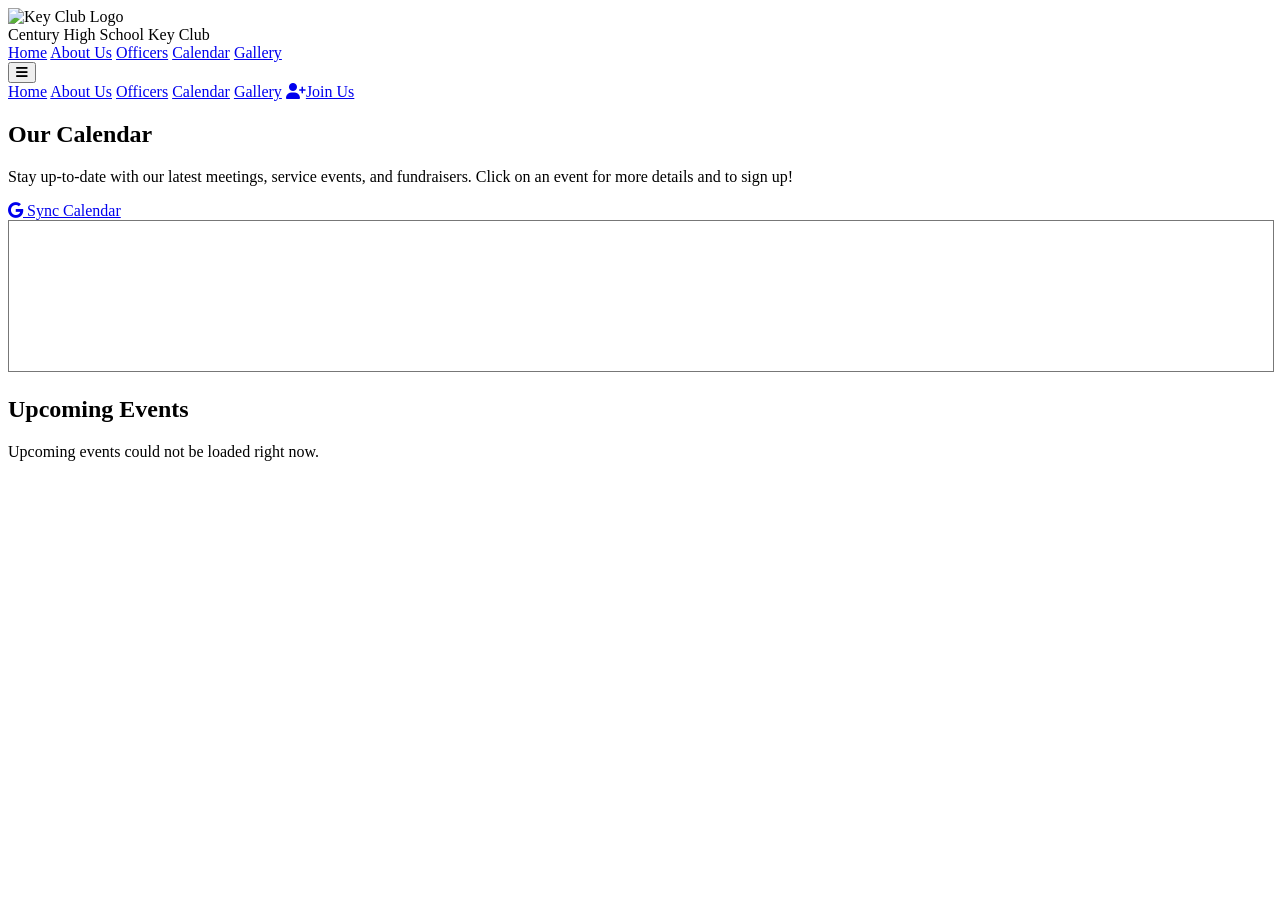
==== calendar/index.html @ ea09cf97 "Added g tag" ====
<!DOCTYPE html>
<html lang="en" class="scroll-smooth">
<head>
    <meta charset="UTF-8">
    <meta name="viewport" content="width=device-width, initial-scale=1.0">
    <!-- Google tag (gtag.js) -->
    <script async src="https://www.googletagmanager.com/gtag/js?id=G-F1XJBZG8FS"></script>
    <script>
        window.dataLayer = window.dataLayer || [];
        function gtag(){dataLayer.push(arguments);}
        gtag('js', new Date());

        gtag('config', 'G-F1XJBZG8FS');
    </script>
    <title>Calendar | Century High School Key Club</title>

    <!-- FontAwesome for Icons -->
    <link rel="stylesheet" href="https://cdnjs.cloudflare.com/ajax/libs/font-awesome/6.4.0/css/all.min.css">

    <!-- Tailwind CSS -->
    <script src="https://cdn.tailwindcss.com"></script>
    <script>
        tailwind.config = {
            theme: {
                extend: {
                    fontFamily: {
                        sans: ['Inter', 'sans-serif'],
                    },
                    colors: {
                        navy: '#002855',
                        gold: '#F2A900',
                        calendar: '#E8F0F7',
                        light: '#F8F9FA'
                    }
                }
            }
        }
    </script>
    <link rel="stylesheet" href="../style.css">
</head>
<body class="bg-calendar text-gray-800 font-sans antialiased overflow-x-hidden">
    <!-- Navigation -->
    <header class="glass-nav fixed w-full top-0 z-50 text-white shadow-lg transition-all duration-300">
        <div class="max-w-7xl mx-auto px-4 sm:px-6 lg:px-8">
            <div class="flex justify-between items-center h-20">
                <!-- Logo -->
                <div class="flex-shrink-0 flex items-center gap-3 cursor-pointer" onclick="window.scrollTo(0,0)">
                    <div class="w-12 h-12 bg-white rounded-full flex items-center justify-center p-1 border-2 border-gold">
                        <!-- Placeholder for Key Club Logo DONE !--> 
                        <img src="../images/turtleicon.png" alt="Key Club Logo" class="w-full h-full object-contain rounded-full">
                    </div>
                    <div>
                        <span class="font-bold text-xl tracking-tight block">Century High School</span>
                        <span class="text-gold font-semibold text-sm tracking-wider uppercase">Key Club</span>
                    </div>
                </div>

                <!-- Desktop Menu -->
                <nav class="hidden md:flex space-x-8">
                    <a href="../index.html#home" class="text-white hover:text-gold font-medium transition-colors">Home</a>
                    <a href="../index.html#about" class="text-white hover:text-gold font-medium transition-colors">About Us</a>
                    <a href="../index.html#officers" class="text-white hover:text-gold font-medium transition-colors">Officers</a>
                    <a href="index.html" class="text-white hover:text-gold font-medium transition-colors">Calendar</a>
                    <a href="../index.html#gallery" class="text-white hover:text-gold font-medium transition-colors">Gallery</a>
                </nav>

                <!-- CTA Button (Desktop)
                <div class="hidden md:flex">
                    <a href="../index.html#join" class="bg-gold text-navy font-bold py-2 px-6 rounded-full hover:bg-yellow-400 transform hover:scale-105 transition-all shadow-md">
                        <i class="fas fa-user-plus mr-2" aria-hidden="true"></i>
                        Join Us
                    </a>
                </div> -->

                <!-- Mobile Menu Button -->
                <div class="md:hidden flex items-center">
                    <button id="mobile-menu-btn" class="text-white hover:text-gold focus:outline-none p-2">
                        <i class="fas fa-bars text-2xl"></i>
                    </button>
                </div>
            </div>
        </div>

        <!-- Mobile Menu (Hidden by default) -->
        <div id="mobile-menu" class="hidden md:hidden bg-navy border-t border-blue-900">
            <div class="px-2 pt-2 pb-3 space-y-1 sm:px-3">
                <a href="../index.html#home" class="block px-3 py-2 rounded-md text-base font-medium text-white hover:text-gold hover:bg-blue-900">Home</a>
                <a href="../index.html#about" class="block px-3 py-2 rounded-md text-base font-medium text-white hover:text-gold hover:bg-blue-900">About Us</a>
                <a href="../index.html#officers" class="block px-3 py-2 rounded-md text-base font-medium text-white hover:text-gold hover:bg-blue-900">Officers</a>
                <a href="index.html" class="block px-3 py-2 rounded-md text-base font-medium text-white hover:text-gold hover:bg-blue-900">Calendar</a>
                <a href="../index.html#gallery" class="block px-3 py-2 rounded-md text-base font-medium text-white hover:text-gold hover:bg-blue-900">Gallery</a>
                <a href="../index.html#join" class="block px-3 py-2 mt-4 text-center rounded-md text-base font-bold text-navy bg-gold hover:bg-yellow-400"><i class="fas fa-user-plus mr-2" aria-hidden="true"></i>Join Us</a>
            </div>
        </div>
    </header>
    <!-- Events Calendar Section -->
    <section id="calendar" class="py-20 bg-calendar text-navy top-pad" >
        <div class="max-w-7xl mx-auto px-4 sm:px-6 lg:px-8">
            <div class="flex flex-col md:flex-row justify-between items-end mb-12">
                <div class="md:w-2/3">
                    <h2 class="text-4xl font-bold mb-4 text-black">Our Calendar</h2>
                    <div class="w-24 h-1 bg-gold rounded-full mb-6"></div>
                    <p class="text-gray-600 text-lg">
                        Stay up-to-date with our latest meetings, service events, and fundraisers. Click on an event for more details and to sign up!
                    </p>
                </div>

                <div class="mt-6 md:mt-0">
                    <a
                        href="https://calendar.google.com/calendar/u/0/r?cid=c_classroomb1a137aa%40group.calendar.google.com"
                        target="_blank"
                        rel="noopener noreferrer"
                        class="inline-flex items-center gap-2 bg-transparent border-2 border-gold text-gold hover:bg-gold hover:text-navy font-bold py-2 px-6 rounded-full transition-colors"
                    >
                        <i class="fab fa-google"></i>
                        Sync Calendar
                    </a>
                </div>
            </div>

            <!-- Calendar Iframe Container -->
            <div class="bg-white rounded-2xl shadow-2xl overflow-hidden p-2 md:p-4">
                <div class="w-full h-[500px] md:h-[600px] lg:h-[700px] relative">
                    <iframe
                        src="https://calendar.google.com/calendar/embed?src=c_classroomb1a137aa%40group.calendar.google.com&ctz=America%2FLos_Angeles"
                        style="border: solid 1px #777;"
                        width="100%"
                        height="100%"
                        frameborder="0"
                        scrolling="no"
                        class="rounded-xl absolute inset-0"
                        title="Our Calendar"
                    ></iframe>
                </div>
            </div>
        </div>
    </section>

    <section id="upcomingEvents" class="upcoming-events py-20 bg-navy text-white">
        <div class="max-w-7xl mx-auto px-4 sm:px-6 lg:px-8">
            <div class="text-center mb-12">
                <h2 class="text-4xl font-bold text-white mb-4">Upcoming Events</h2>
                <div class="w-24 h-1 bg-gold rounded-full mx-auto"></div>
            </div>
            <div id="event-list" class="event-list" aria-live="polite" aria-busy="true">
                <p class="event-list-message">Loading upcoming events...</p>
            </div>
        </div>
    </section>

    <div id="event-dialog" class="event-dialog" role="dialog" aria-modal="true" aria-labelledby="event-dialog-name" aria-hidden="true" hidden>
        <button class="event-dialog-backdrop" type="button" aria-label="Close event details"></button>
        <div class="event-dialog-surface">
            <button id="event-dialog-close" class="event-dialog-close" type="button" aria-label="Close event details">
                <i class="fas fa-times" aria-hidden="true"></i>
            </button>
            <section class="event-dialog-details" aria-labelledby="event-dialog-name">
                <p class="event-dialog-eyebrow">Upcoming Event</p>
                <h2 id="event-dialog-name" class="event-dialog-name"></h2>
                <time id="event-dialog-date" class="event-dialog-date"></time>
                <p id="event-dialog-description" class="event-dialog-description"></p>
                <p class="event-dialog-signup">Enter Contact Info in sheet to sign up</p>
            </section>
            <section class="event-dialog-sheet" aria-label="Event signup sheet">
                <iframe id="event-sheet-frame" title="Event signup sheet" loading="lazy" referrerpolicy="strict-origin-when-cross-origin" allowfullscreen></iframe>
                <p id="event-sheet-message" class="event-sheet-message" hidden>Signup sheet is not available for this event.</p>
                <p id="event-sheet-readonly" class="event-sheet-note" hidden>This published sheet is read-only. Use an editable Google Sheets /edit link and grant edit access to allow sign-ups.</p>
                <a id="event-sheet-open" class="event-sheet-open" target="_blank" rel="noopener noreferrer" hidden>
                    <i class="fas fa-arrow-up-right-from-square" aria-hidden="true"></i>
                    Open link in a new tab
                </a>
            </section>
        </div>
    </div>

    <script>
        const csvUrl = 'https://docs.google.com/spreadsheets/d/e/2PACX-1vSEi5qY_45WS4L49m0GA471jLSZOH9Ub57NdApZIiFRSbKsTUp_PJMzUbIbvRTfKG7CSSVyfUOK48nr/pub?gid=0&single=true&output=csv';

        const eventList = document.getElementById('event-list');
        const eventDialog = document.getElementById('event-dialog');
        const closeDialogButton = document.getElementById('event-dialog-close');
        const backdropButton = eventDialog.querySelector('.event-dialog-backdrop');
        const dialogName = document.getElementById('event-dialog-name');
        const dialogDate = document.getElementById('event-dialog-date');
        const dialogDescription = document.getElementById('event-dialog-description');
        const sheetFrame = document.getElementById('event-sheet-frame');
        const sheetMessage = document.getElementById('event-sheet-message');
        const sheetReadonlyNote = document.getElementById('event-sheet-readonly');
        const sheetOpenLink = document.getElementById('event-sheet-open');
        let previouslyFocusedElement;

        function parseEventDate(value) {
            const trimmedValue = value.trim();
            const dateOnlyMatch = trimmedValue.match(/^(\d{4})-(\d{2})-(\d{2})$/);

            if (dateOnlyMatch) {
                const [, year, month, day] = dateOnlyMatch;
                const date = new Date(Number(year), Number(month) - 1, Number(day));
                if (date.getFullYear() !== Number(year) || date.getMonth() !== Number(month) - 1 || date.getDate() !== Number(day)) {
                    return null;
                }
                return date;
            }

            const timestamp = Date.parse(trimmedValue);
            return Number.isNaN(timestamp) ? null : new Date(timestamp);
        }

        function parseCsv(csvText) {
            const rows = [];
            let row = [];
            let field = '';
            let insideQuotes = false;

            for (let index = 0; index < csvText.length; index += 1) {
                const character = csvText[index];

                if (character === '"') {
                    if (insideQuotes && csvText[index + 1] === '"') {
                        field += '"';
                        index += 1;
                    } else if (insideQuotes) {
                        insideQuotes = false;
                    } else if (field.length === 0) {
                        insideQuotes = true;
                    } else {
                        throw new Error('CSV contains an unexpected quote.');
                    }
                } else if (character === ',' && !insideQuotes) {
                    row.push(field);
                    field = '';
                } else if ((character === '\n' || character === '\r') && !insideQuotes) {
                    if (character === '\r' && csvText[index + 1] === '\n') index += 1;
                    row.push(field);
                    if (row.some(value => value.trim() !== '')) rows.push(row);
                    row = [];
                    field = '';
                } else {
                    field += character;
                }
            }

            if (insideQuotes) throw new Error('CSV contains an unterminated quoted field.');
            row.push(field);
            if (row.some(value => value.trim() !== '')) rows.push(row);

            return rows;
        }

        function getSheetEmbedUrl(embedValue) {
            const embedMarkup = new DOMParser().parseFromString(embedValue, 'text/html');
            const source = embedMarkup.querySelector('iframe')?.getAttribute('src') || embedValue.trim();

            try {
                const url = new URL(source);
                if (url.protocol !== 'https:' || url.hostname !== 'docs.google.com') return '';
                return url.href;
            } catch {
                return '';
            }
        }

        function openEventDialog(eventDetails, trigger) {
            previouslyFocusedElement = trigger || document.activeElement;
            dialogName.textContent = eventDetails.name;
            dialogDate.dateTime = eventDetails.date.toISOString();
            dialogDate.textContent = new Intl.DateTimeFormat('en-US', {
                weekday: 'long',
                month: 'long',
                day: 'numeric',
                year: 'numeric'
            }).format(eventDetails.date);
            dialogDescription.textContent = eventDetails.description;

            const sheetUrl = getSheetEmbedUrl(eventDetails.link);
            const canEditSheet = sheetUrl.includes('/edit');
            sheetFrame.hidden = !sheetUrl;
            sheetMessage.hidden = Boolean(sheetUrl);
            sheetReadonlyNote.hidden = !sheetUrl || canEditSheet;
            sheetOpenLink.hidden = !sheetUrl;
            if (sheetUrl) {
                sheetOpenLink.href = sheetUrl;
            } else {
                sheetOpenLink.removeAttribute('href');
            }
            if (sheetUrl) sheetFrame.src = sheetUrl;

            eventDialog.hidden = false;
            eventDialog.setAttribute('aria-hidden', 'false');
            document.body.classList.add('event-dialog-open');
            document.querySelectorAll('body > header, body > section').forEach(element => {
                element.inert = true;
            });
            closeDialogButton.focus();
        }

        function closeEventDialog() {
            eventDialog.hidden = true;
            eventDialog.setAttribute('aria-hidden', 'true');
            document.body.classList.remove('event-dialog-open');
            document.querySelectorAll('body > header, body > section').forEach(element => {
                element.inert = false;
            });
            previouslyFocusedElement?.focus();
        }

        function renderEvents(events) {
            eventList.replaceChildren();
            eventList.setAttribute('aria-busy', 'false');

            if (events.length === 0) {
                const message = document.createElement('p');
                message.className = 'event-list-message';
                message.textContent = 'No upcoming events are scheduled.';
                eventList.append(message);
                return;
            }

            for (const event of events) {
                const button = document.createElement('button');
                button.type = 'button';
                button.className = 'event-card';
                button.addEventListener('click', () => openEventDialog(event, button));

                const date = document.createElement('time');
                date.className = 'event-card-date';
                date.dateTime = event.date.toISOString();
                date.textContent = new Intl.DateTimeFormat('en-US', {
                    weekday: 'short',
                    month: 'short',
                    day: 'numeric',
                    year: 'numeric'
                }).format(event.date);

                const name = document.createElement('span');
                name.className = 'event-card-name';
                name.textContent = event.name;

                const description = document.createElement('span');
                description.className = 'event-card-description';
                description.textContent = event.description;

                const arrow = document.createElement('i');
                arrow.className = 'fas fa-arrow-right event-card-arrow';
                arrow.setAttribute('aria-hidden', 'true');

                button.append(date, name, description, arrow);
                eventList.append(button);
            }
        }

        async function loadUpcomingEvents() {
            try {
                const response = await fetch(csvUrl);
                if (!response.ok) throw new Error(`Request failed: ${response.status}`);

                const csvText = (await response.text()).replace(/^\uFEFF/, '');
                const rows = parseCsv(csvText);
                const now = Date.now();
                const events = rows.slice(1)
                    .map(row => ({
                        date: parseEventDate(row[0] || ''),
                        link: (row[1] || '').trim(),
                        name: (row[2] || '').trim(),
                        description: (row[3] || '').trim()
                    }))
                    .filter(event => event.date && event.date.getTime() > now && event.name)
                    .sort((first, second) => first.date - second.date)
                    .slice(0, 3);

                renderEvents(events);
            } catch (error) {
                console.error('Unable to load upcoming events:', error);
                eventList.setAttribute('aria-busy', 'false');
                const message = document.createElement('p');
                message.className = 'event-list-message';
                message.textContent = 'Upcoming events could not be loaded right now.';
                eventList.replaceChildren(message);
            }
        }

        loadUpcomingEvents();

        closeDialogButton.addEventListener('click', closeEventDialog);
        backdropButton.addEventListener('click', closeEventDialog);
        document.addEventListener('keydown', event => {
            if (eventDialog.hidden) return;
            if (event.key === 'Escape') {
                closeEventDialog();
            } else if (event.key === 'Tab') {
                event.preventDefault();
                closeDialogButton.focus();
            }
        });
    </script>
</body>
</html>
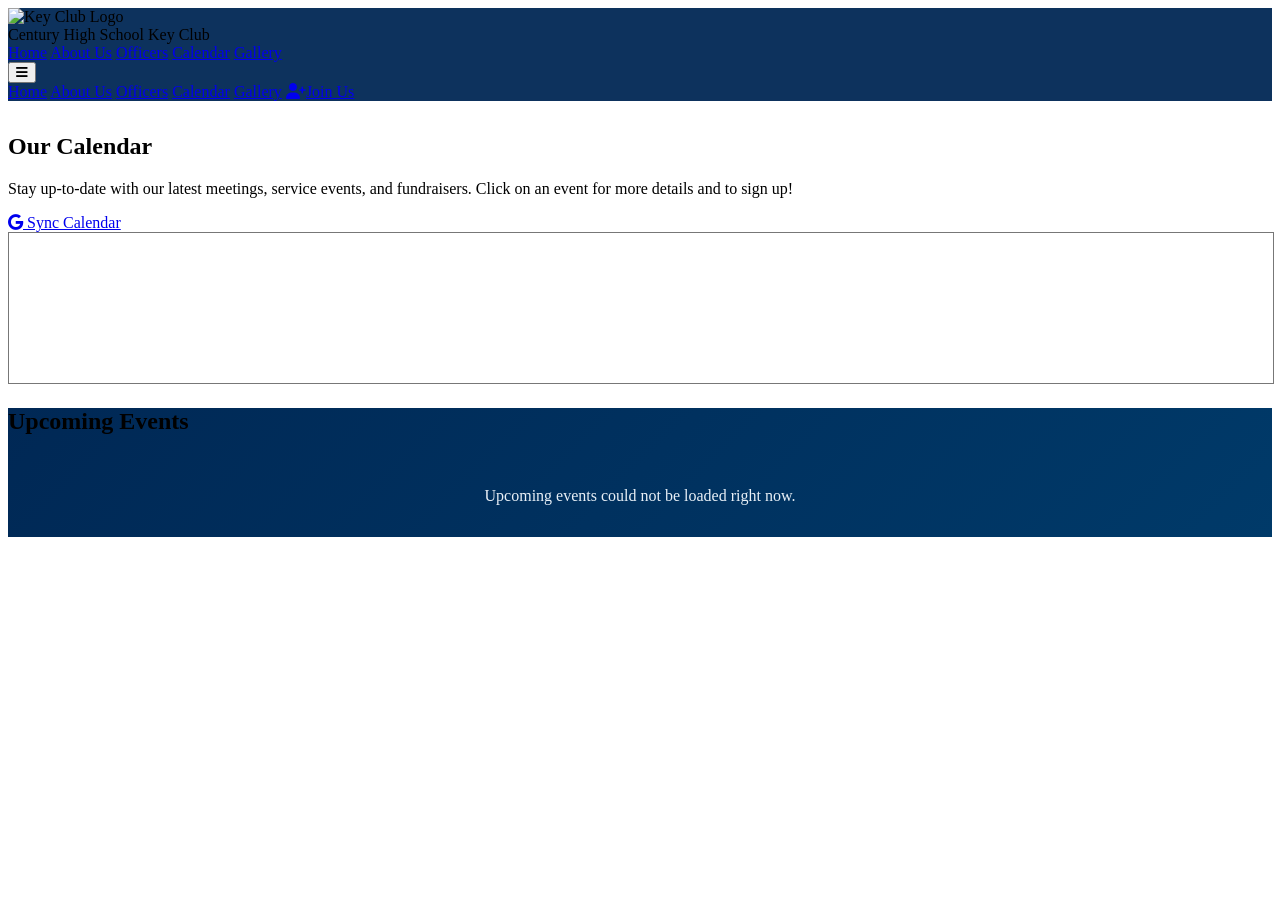
==== commit 6d1eeeb0: "Versatile SIgnup update" ====
--- a/calendar/index.html
+++ b/calendar/index.html
@@ -162,9 +162,15 @@
                 <p class="event-dialog-signup">Enter Contact Info in sheet to sign up</p>
             </section>
             <section class="event-dialog-sheet" aria-label="Event signup sheet">
-                <iframe id="event-sheet-frame" title="Event signup sheet" loading="lazy" referrerpolicy="strict-origin-when-cross-origin" allowfullscreen></iframe>
+                <div id="event-sheet-frame-wrap" class="event-sheet-frame-wrap" hidden>
+                    <iframe id="event-sheet-frame" title="Event signup sheet" referrerpolicy="strict-origin-when-cross-origin" allowfullscreen></iframe>
+                    <p id="event-sheet-loading" class="event-sheet-loading" role="status" aria-live="polite">
+                        <span class="event-sheet-spinner" aria-hidden="true"></span>
+                        Loading signup content…
+                    </p>
+                </div>
                 <p id="event-sheet-message" class="event-sheet-message" hidden>Signup sheet is not available for this event.</p>
-                <p id="event-sheet-readonly" class="event-sheet-note" hidden>This published sheet is read-only. Use an editable Google Sheets /edit link and grant edit access to allow sign-ups.</p>
+                <p id="event-sheet-readonly" class="event-sheet-note" hidden>Some websites block embedding. If the content does not appear, use “Open link in a new tab.” <br> If all else fails, feel free to contact and officer!</p>
                 <a id="event-sheet-open" class="event-sheet-open" target="_blank" rel="noopener noreferrer" hidden>
                     <i class="fas fa-arrow-up-right-from-square" aria-hidden="true"></i>
                     Open link in a new tab
@@ -184,6 +190,8 @@
         const dialogDate = document.getElementById('event-dialog-date');
         const dialogDescription = document.getElementById('event-dialog-description');
         const sheetFrame = document.getElementById('event-sheet-frame');
+        const sheetFrameWrap = document.getElementById('event-sheet-frame-wrap');
+        const sheetLoading = document.getElementById('event-sheet-loading');
         const sheetMessage = document.getElementById('event-sheet-message');
         const sheetReadonlyNote = document.getElementById('event-sheet-readonly');
         const sheetOpenLink = document.getElementById('event-sheet-open');
@@ -253,7 +261,7 @@
 
             try {
                 const url = new URL(source);
-                if (url.protocol !== 'https:' || url.hostname !== 'docs.google.com') return '';
+                if (url.protocol !== 'https:' || !url.hostname || url.username || url.password) return '';
                 return url.href;
             } catch {
                 return '';
@@ -273,17 +281,22 @@
             dialogDescription.textContent = eventDetails.description;
 
             const sheetUrl = getSheetEmbedUrl(eventDetails.link);
-            const canEditSheet = sheetUrl.includes('/edit');
-            sheetFrame.hidden = !sheetUrl;
+            sheetFrameWrap.hidden = !sheetUrl;
+            sheetLoading.hidden = !sheetUrl;
             sheetMessage.hidden = Boolean(sheetUrl);
-            sheetReadonlyNote.hidden = !sheetUrl || canEditSheet;
+            sheetReadonlyNote.hidden = !sheetUrl;
             sheetOpenLink.hidden = !sheetUrl;
             if (sheetUrl) {
                 sheetOpenLink.href = sheetUrl;
+                sheetFrame.onload = () => {
+                    sheetLoading.hidden = true;
+                };
+                sheetFrame.src = sheetUrl;
             } else {
                 sheetOpenLink.removeAttribute('href');
-            }
-            if (sheetUrl) sheetFrame.src = sheetUrl;
+                sheetFrame.onload = null;
+                sheetFrame.removeAttribute('src');
+            }
 
             eventDialog.hidden = false;
             eventDialog.setAttribute('aria-hidden', 'false');
@@ -297,6 +310,10 @@
         function closeEventDialog() {
             eventDialog.hidden = true;
             eventDialog.setAttribute('aria-hidden', 'true');
+            sheetFrame.onload = null;
+            sheetFrame.removeAttribute('src');
+            sheetFrameWrap.hidden = true;
+            sheetLoading.hidden = true;
             document.body.classList.remove('event-dialog-open');
             document.querySelectorAll('body > header, body > section').forEach(element => {
                 element.inert = false;
@@ -366,7 +383,7 @@
                     }))
                     .filter(event => event.date && event.date.getTime() > now && event.name)
                     .sort((first, second) => first.date - second.date)
-                    .slice(0, 3);
+                    .slice(0, 6);
 
                 renderEvents(events);
             } catch (error) {
--- a/style.css
+++ b/style.css
@@ -0,0 +1,583 @@
+.top-pad {
+    margin-top: 2rem;
+}
+
+
+.glass-nav {
+    background: rgba(0, 40, 85, 0.95);
+    backdrop-filter: blur(10px);
+}
+
+.hero-bg {
+    background-image: linear-gradient(rgba(0, 40, 85, 0.7), rgba(0, 40, 85, 0.7)), url("images/centurybg.jpg");
+    background-size: cover;
+    background-position: center;
+    background-attachment: fixed;
+}
+
+.officer-card {
+    cursor: pointer;
+    border: none;
+    padding: 0;
+    font: inherit;
+    appearance: none;
+}
+
+.officer-card:focus-visible {
+    outline: 3px solid rgba(242, 169, 0, 0.8);
+    outline-offset: 4px;
+}
+
+.officer-modal {
+    position: fixed;
+    inset: 0;
+    z-index: 100;
+    display: flex;
+    align-items: center;
+    justify-content: center;
+    padding: 1.5rem;
+}
+
+.officer-modal.hidden {
+    display: none;
+}
+
+.officer-modal-backdrop {
+    position: absolute;
+    inset: 0;
+    background: rgba(0, 12, 26, 0.7);
+    backdrop-filter: blur(4px);
+}
+
+.officer-modal-panel {
+    position: relative;
+    z-index: 1;
+    width: min(100%, 480px);
+    background: #ffffff;
+    border-radius: 1.5rem;
+    box-shadow: 0 25px 80px rgba(0, 0, 0, 0.25);
+    overflow: hidden;
+}
+
+.officer-modal-image-wrap {
+    width: 100%;
+    aspect-ratio: 3 / 2;
+    overflow: hidden;
+    background: #f5f5f5;
+}
+
+.officer-modal-image-wrap img {
+    width: 100%;
+    height: 100%;
+    object-fit: cover;
+    display: block;
+}
+
+.officer-modal-content {
+    padding: 1.25rem 1.25rem 1.5rem;
+    text-align: center;
+}
+
+.officer-modal-role {
+    text-transform: uppercase;
+    letter-spacing: 0.12em;
+    color: #F2A900;
+    font-size: 0.75rem;
+    font-weight: 700;
+    margin: 0 0 0.5rem;
+}
+
+.officer-modal-name {
+    color: #002855;
+    font-size: clamp(1.6rem, 2vw, 2.25rem);
+    font-weight: 800;
+    margin: 0 0 0.75rem;
+}
+
+.officer-modal-description {
+    color: #4b5563;
+    line-height: 1.7;
+    margin: 0;
+    font-size: 0.98rem;
+}
+
+.officer-modal-contact {
+    display: grid;
+    gap: 0.6rem;
+    margin-top: 1.25rem;
+    padding-top: 1.25rem;
+    border-top: 1px solid #e5e7eb;
+}
+
+.officer-modal-contact-link {
+    display: flex;
+    align-items: center;
+    justify-content: center;
+    gap: 0.6rem;
+    color: #002855;
+    font-size: 0.9rem;
+    text-decoration: none;
+}
+
+.officer-modal-contact-link i {
+    width: 1rem;
+    color: #F2A900;
+}
+
+.officer-modal-contact-link:hover {
+    color: #F2A900;
+}
+
+.officer-modal-close {
+    position: absolute;
+    top: 0.75rem;
+    right: 0.75rem;
+    z-index: 2;
+    width: 2.5rem;
+    height: 2.5rem;
+    border-radius: 999px;
+    border: none;
+    background: rgba(255, 255, 255, 0.9);
+    color: #002855;
+    font-size: 1.8rem;
+    line-height: 1;
+    cursor: pointer;
+    box-shadow: 0 4px 14px rgba(0, 0, 0, 0.12);
+}
+
+.officer-modal-close:hover {
+    background: #f8f9fa;
+}
+
+.officer-card {
+    cursor: pointer;
+    border: none;
+    padding: 0;
+    font: inherit;
+    appearance: none;
+}
+
+.officer-card:focus-visible {
+    outline: 3px solid rgba(242, 169, 0, 0.8);
+    outline-offset: 4px;
+}
+
+.officer-modal {
+    position: fixed;
+    inset: 0;
+    z-index: 100;
+    display: flex;
+    align-items: center;
+    justify-content: center;
+    padding: 1.5rem;
+}
+
+.officer-modal.hidden {
+    display: none;
+}
+
+.officer-modal-backdrop {
+    position: absolute;
+    inset: 0;
+    background: rgba(0, 12, 26, 0.7);
+    backdrop-filter: blur(4px);
+}
+
+.officer-modal-panel {
+    position: relative;
+    z-index: 1;
+    width: min(100%, 480px);
+    background: #ffffff;
+    border-radius: 1.5rem;
+    box-shadow: 0 25px 80px rgba(0, 0, 0, 0.25);
+    overflow: hidden;
+}
+
+.officer-modal-image-wrap {
+    width: 100%;
+    aspect-ratio: 3 / 2;
+    overflow: hidden;
+    background: #f5f5f5;
+}
+
+.officer-modal-image-wrap img {
+    width: 100%;
+    height: 100%;
+    object-fit: cover;
+    display: block;
+}
+
+.officer-modal-content {
+    padding: 1.25rem 1.25rem 1.5rem;
+    text-align: center;
+    white-space: pre-line;
+}
+
+.officer-modal-role {
+    text-transform: uppercase;
+    letter-spacing: 0.12em;
+    color: #F2A900;
+    font-size: 0.75rem;
+    font-weight: 700;
+    margin: 0 0 0.5rem;
+}
+
+.officer-modal-name {
+    color: #002855;
+    font-size: clamp(1.6rem, 2vw, 2.25rem);
+    font-weight: 800;
+    margin: 0 0 0.75rem;
+}
+
+.officer-modal-description {
+    color: #4b5563;
+    line-height: 1.7;
+    margin: 0;
+    font-size: 0.98rem;
+    white-space: pre-line;
+}
+
+.officer-modal-close {
+    position: absolute;
+    top: 0.75rem;
+    right: 0.75rem;
+    z-index: 2;
+    width: 2.5rem;
+    height: 2.5rem;
+    border-radius: 999px;
+    border: none;
+    background: rgba(255, 255, 255, 0.9);
+    color: #002855;
+    font-size: 1.8rem;
+    line-height: 1;
+    cursor: pointer;
+    box-shadow: 0 4px 14px rgba(0, 0, 0, 0.12);
+}
+
+.officer-modal-close:hover {
+    background: #f8f9fa;
+}
+
+.upcoming-events {
+    background-image: linear-gradient(135deg, rgba(0, 40, 85, 1), rgba(0, 58, 105, 1));
+}
+
+.event-list {
+    display: grid;
+    grid-template-columns: repeat(3, minmax(0, 1fr));
+    gap: 1rem;
+}
+
+.event-list-message {
+    grid-column: 1 / -1;
+    margin: 0;
+    padding: 2rem 1rem;
+    color: #e8f0f7;
+    text-align: center;
+}
+
+.event-card {
+    position: relative;
+    display: flex;
+    min-height: 13rem;
+    flex-direction: column;
+    align-items: flex-start;
+    gap: 0.75rem;
+    padding: 1.5rem;
+    border: 1px solid rgba(255, 255, 255, 0.2);
+    border-top: 4px solid #f2a900;
+    border-radius: 0.5rem;
+    background: #ffffff;
+    color: #002855;
+    cursor: pointer;
+    text-align: left;
+    transition: transform 160ms ease, box-shadow 160ms ease;
+}
+
+.event-card:hover {
+    transform: translateY(-3px);
+    box-shadow: 0 12px 28px rgba(0, 0, 0, 0.2);
+}
+
+.event-card:focus-visible,
+.event-dialog-close:focus-visible {
+    outline: 3px solid #f2a900;
+    outline-offset: 4px;
+}
+
+.event-card-date {
+    color: #805900;
+    font-size: 0.875rem;
+    font-weight: 700;
+}
+
+.event-card-name {
+    padding-right: 1.5rem;
+    font-size: 1.25rem;
+    font-weight: 800;
+    line-height: 1.3;
+}
+
+.event-card-description {
+    color: #4b5563;
+    line-height: 1.5;
+    white-space: pre-line;
+}
+
+.event-card-arrow {
+    position: absolute;
+    top: 1.5rem;
+    right: 1.5rem;
+    color: #805900;
+}
+
+.event-dialog[hidden] {
+    display: none;
+}
+
+.event-dialog {
+    position: fixed;
+    z-index: 110;
+    inset: 0;
+    display: flex;
+    align-items: center;
+    justify-content: center;
+    min-height: 100vh;
+    min-height: 100dvh;
+    padding: 2rem;
+    background: rgba(0, 12, 26, 0.78);
+}
+
+.event-dialog-backdrop {
+    position: absolute;
+    inset: 0;
+    width: 100%;
+    height: 100%;
+    border: 0;
+    background: transparent;
+    cursor: pointer;
+}
+
+.event-dialog-surface {
+    position: relative;
+    z-index: 1;
+    display: grid;
+    grid-template-columns: minmax(15rem, 1fr) minmax(0, 2fr);
+    width: min(86vw, 1120px);
+    height: min(82vh, 780px);
+    height: min(82dvh, 780px);
+    min-height: 0;
+    background: #ffffff;
+    pointer-events: none;
+    box-shadow: 0 24px 80px rgba(0, 0, 0, 0.35);
+    overflow: hidden;
+    border-radius: 0.75rem;
+}
+
+.event-dialog-details {
+    display: flex;
+    flex-direction: column;
+    align-items: flex-start;
+    justify-content: center;
+    gap: 1rem;
+    min-width: 0;
+    padding: 5rem clamp(1.5rem, 4vw, 3.5rem);
+    background: #f3f6f8;
+    color: #002855;
+    overflow-y: auto;
+    pointer-events: auto;
+}
+
+.event-dialog-eyebrow {
+    margin: 0;
+    color: #805900;
+    font-size: 0.8rem;
+    font-weight: 800;
+    text-transform: uppercase;
+}
+
+.event-dialog-name {
+    margin: 0;
+    color: #002855;
+    font-size: clamp(1.08rem, 1.8vw, 1.8rem);
+    font-weight: 800;
+    line-height: 1.1;
+    overflow-wrap: anywhere;
+}
+
+.event-dialog-date {
+    color: #374151;
+    font-size: 1rem;
+    font-weight: 700;
+}
+
+.event-dialog-description {
+    margin: 0;
+    color: #374151;
+    font-size: 1rem;
+    line-height: 1.7;
+    white-space: pre-line;
+}
+
+.event-dialog-signup {
+    margin: 0.5rem 0 0;
+    padding: 0.875rem 1rem;
+    border-left: 4px solid #f2a900;
+    background: #ffffff;
+    color: #002855;
+    font-weight: 700;
+    line-height: 1.5;
+}
+
+.event-dialog-sheet {
+    display: flex;
+    flex-direction: column;
+    min-width: 0;
+    min-height: 0;
+    padding: 1rem;
+    background: #ffffff;
+    pointer-events: auto;
+}
+
+.event-sheet-frame-wrap {
+    position: relative;
+    flex: 1 1 auto;
+    min-width: 0;
+    min-height: 0;
+}
+
+.event-sheet-frame-wrap[hidden] {
+    display: none;
+}
+
+.event-sheet-frame-wrap iframe {
+    display: block;
+    width: 100%;
+    height: 100%;
+    min-height: 0;
+    border: 1px solid #d1d5db;
+    border-radius: 0.375rem;
+    background: #ffffff;
+}
+
+.event-sheet-loading {
+    position: absolute;
+    inset: 0;
+    display: flex;
+    align-items: center;
+    justify-content: center;
+    gap: 0.75rem;
+    margin: 0;
+    background: rgba(255, 255, 255, 0.94);
+    color: #002855;
+    font-weight: 700;
+}
+
+.event-sheet-loading[hidden] {
+    display: none;
+}
+
+.event-sheet-spinner {
+    width: 1.25rem;
+    height: 1.25rem;
+    border: 3px solid #d1d5db;
+    border-top-color: #f2a900;
+    border-radius: 50%;
+    animation: event-sheet-spin 0.8s linear infinite;
+}
+
+@keyframes event-sheet-spin {
+    to { transform: rotate(360deg); }
+}
+
+.event-sheet-message,
+.event-sheet-note {
+    align-self: center;
+    flex: 0 0 auto;
+    margin: 0.75rem 0 0;
+    color: #4b5563;
+    text-align: center;
+    font-size: 0.85rem;
+    line-height: 1.45;
+}
+
+.event-sheet-open {
+    display: inline-flex;
+    align-self: flex-end;
+    align-items: center;
+    gap: 0.5rem;
+    margin-top: 0.75rem;
+    color: #002855;
+    font-size: 0.9rem;
+    font-weight: 700;
+    text-decoration: underline;
+    pointer-events: auto;
+}
+
+.event-sheet-open[hidden] {
+    display: none;
+}
+
+.event-dialog-close {
+    position: absolute;
+    top: 1rem;
+    right: 1rem;
+    z-index: 2;
+    display: grid;
+    width: 2.75rem;
+    height: 2.75rem;
+    place-items: center;
+    border: 1px solid #d1d5db;
+    border-radius: 50%;
+    background: #ffffff;
+    color: #002855;
+    cursor: pointer;
+    font-size: 1.125rem;
+    pointer-events: auto;
+}
+
+.event-dialog-close:hover {
+    background: #f3f4f6;
+}
+
+body.event-dialog-open {
+    overflow: hidden;
+}
+
+@media (max-width: 767px) {
+    .event-list {
+        grid-template-columns: minmax(0, 1fr);
+    }
+
+    .event-dialog-surface {
+        grid-template-columns: minmax(0, 1fr);
+        grid-template-rows: minmax(14rem, 0.85fr) minmax(0, 1.15fr);
+        width: 94vw;
+        height: 90vh;
+        height: 90dvh;
+        border-radius: 0.5rem;
+    }
+
+    .event-dialog {
+        padding: 1rem;
+    }
+
+    .event-dialog-details {
+        justify-content: flex-start;
+        gap: 0.65rem;
+        padding: 4.5rem 1.5rem 1.25rem;
+    }
+
+    .event-dialog-name {
+        font-size: 1.05rem;
+    }
+
+    .event-dialog-sheet {
+        padding: 0 0.75rem 0.75rem;
+    }
+
+    .event-sheet-message,
+    .event-sheet-note {
+        font-size: 0.75rem;
+    }
+}
